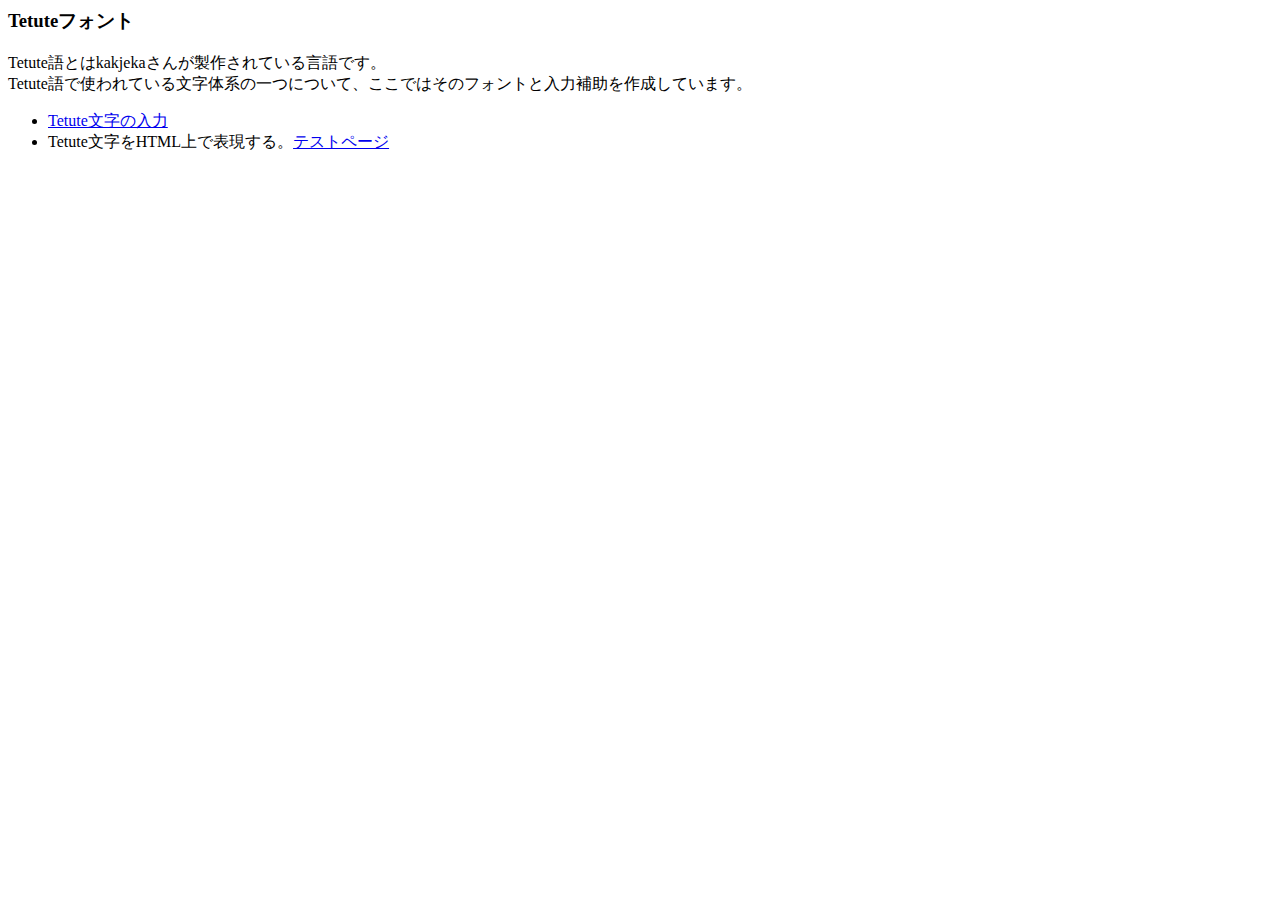
==== index.html @ a3a55a13 "Tetuteonhtmlを作成" ====
<html>
  <head>
    <meta charset="UTF-8">
    <title>TetuteInputMethod</title>
  </head>
  <body>
    <h3>Tetuteフォント</h3>
    Tetute語とはkakjekaさんが製作されている言語です。<br>
    Tetute語で使われている文字体系の一つについて、ここではそのフォントと入力補助を作成しています。<br>
    

    <ul>
      <li><a href="./inputmethod/index.html">Tetute文字の入力</a></li>
      <li>Tetute文字をHTML上で表現する。<a href="./tetuteonhtml/index.html">テストページ</a></li>
    </ul>


  </body>
</html>
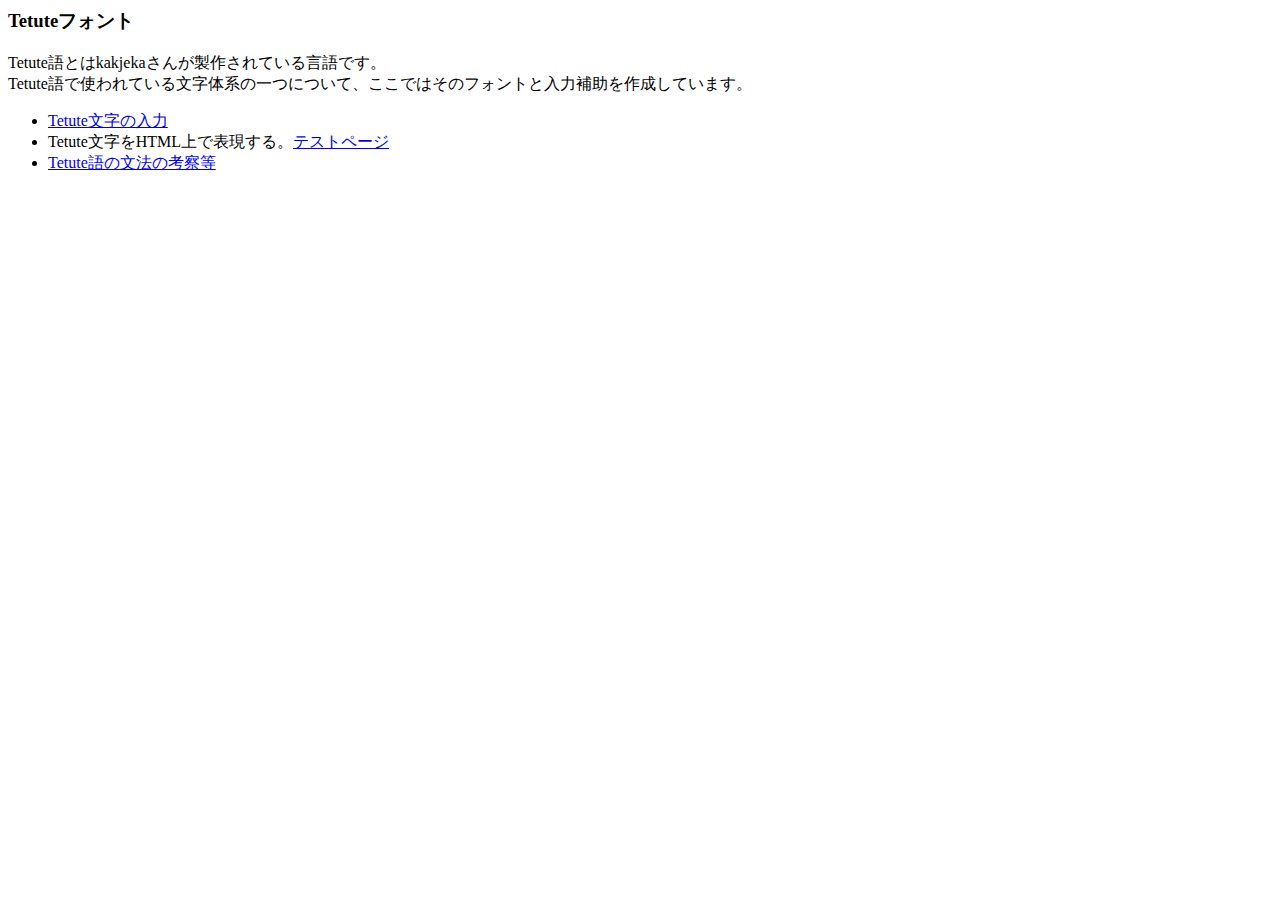
==== commit 1973f535: "りんご58文のページ改訂" ====
--- a/index.html
+++ b/index.html
@@ -12,6 +12,7 @@
     <ul>
       <li><a href="./inputmethod/index.html">Tetute文字の入力</a></li>
       <li>Tetute文字をHTML上で表現する。<a href="./tetuteonhtml/index.html">テストページ</a></li>
+      <li><a href="./grammar/grammar.html">Tetute語の文法の考察等</a></li>
     </ul>
 
 
